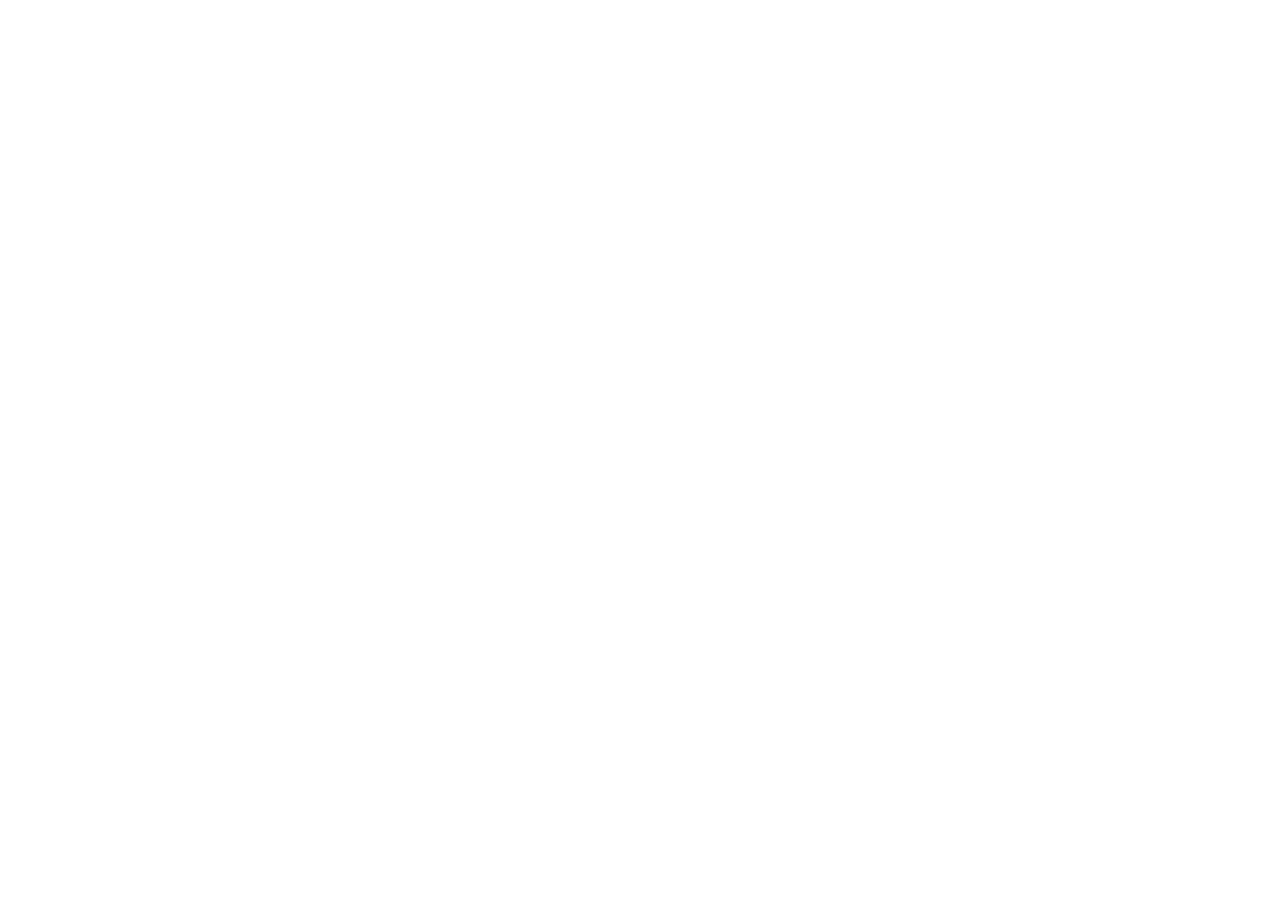
==== docs/Alert.html @ c16008af "added progress bar, alert, breadcrumb folder structure" ====
<!DOCTYPE html>
<html lang="en">
<head>
    <meta charset="UTF-8">
    <meta http-equiv="X-UA-Compatible" content="IE=edge">
    <meta name="viewport" content="width=device-width, initial-scale=1.0">
    <title>Document</title>
</head>
<body>
    
</body>
</html>
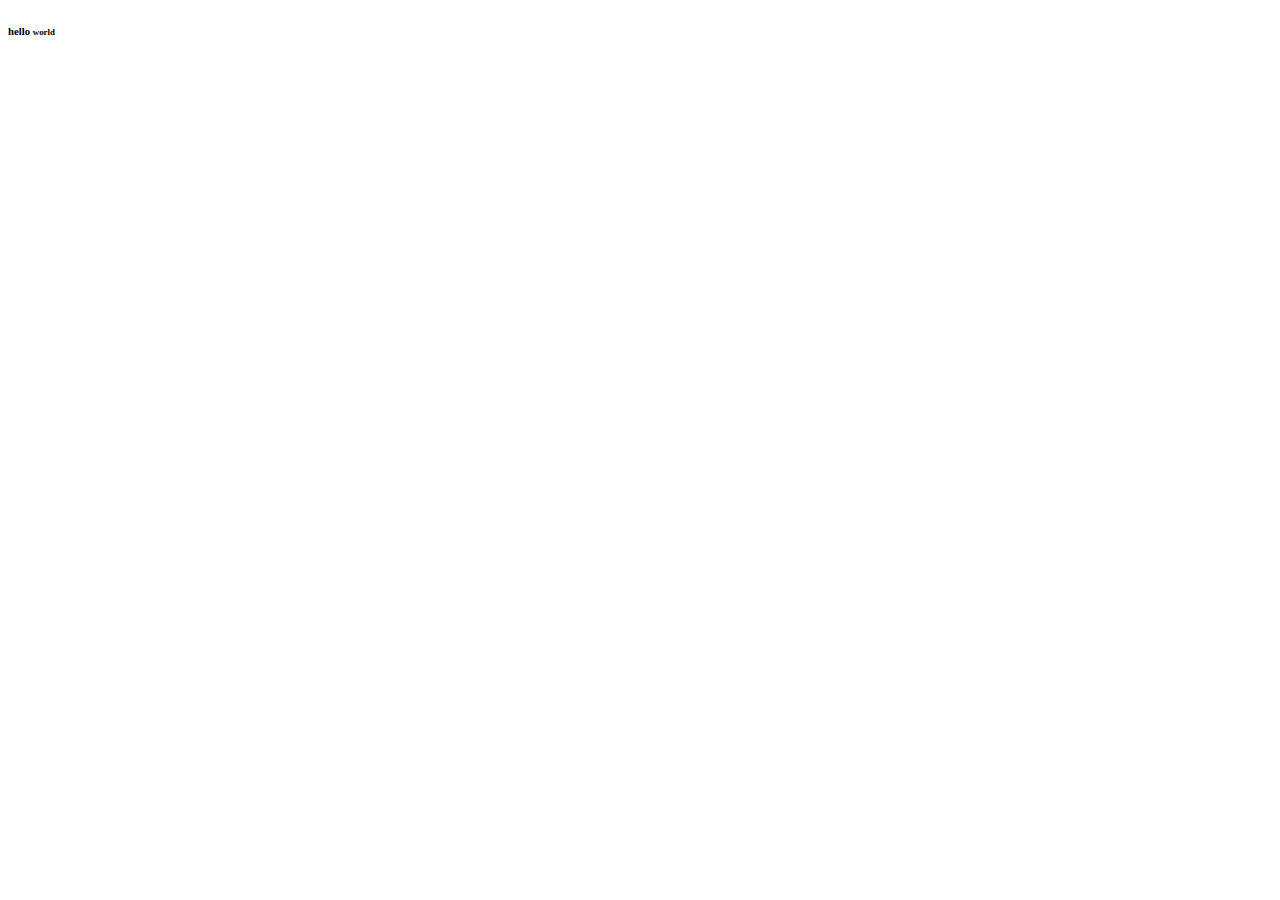
==== commit 0f005de6: "addded typography.scss" ====
--- a/docs/Alert.html
+++ b/docs/Alert.html
@@ -1,12 +1,12 @@
 <!DOCTYPE html>
 <html lang="en">
-<head>
-    <meta charset="UTF-8">
-    <meta http-equiv="X-UA-Compatible" content="IE=edge">
-    <meta name="viewport" content="width=device-width, initial-scale=1.0">
+  <head>
+    <meta charset="UTF-8" />
+    <meta http-equiv="X-UA-Compatible" content="IE=edge" />
+    <meta name="viewport" content="width=device-width, initial-scale=1.0" />
     <title>Document</title>
-</head>
-<body>
-    
-</body>
-</html>+  </head>
+  <body>
+    <h6>hello <small>world</small></h6>
+  </body>
+</html>
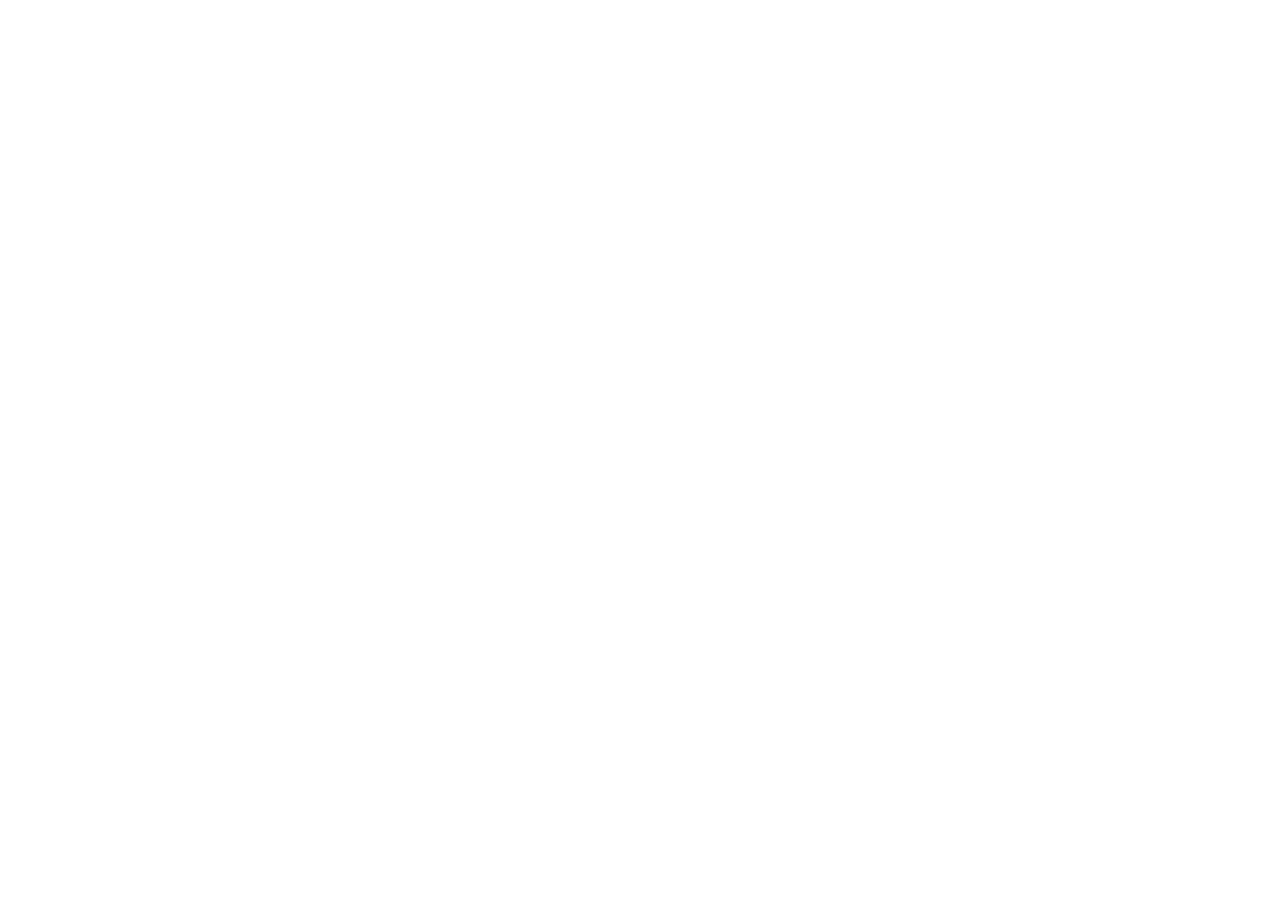
==== commit 6b9b0ada: "display,flexbox,float,sizing,spacing" ====
--- a/docs/Alert.html
+++ b/docs/Alert.html
@@ -1,12 +1,12 @@
 <!DOCTYPE html>
 <html lang="en">
-  <head>
-    <meta charset="UTF-8" />
-    <meta http-equiv="X-UA-Compatible" content="IE=edge" />
-    <meta name="viewport" content="width=device-width, initial-scale=1.0" />
+<head>
+    <meta charset="UTF-8">
+    <meta http-equiv="X-UA-Compatible" content="IE=edge">
+    <meta name="viewport" content="width=device-width, initial-scale=1.0">
     <title>Document</title>
-  </head>
-  <body>
-    <h6>hello <small>world</small></h6>
-  </body>
-</html>
+</head>
+<body>
+    
+</body>
+</html>